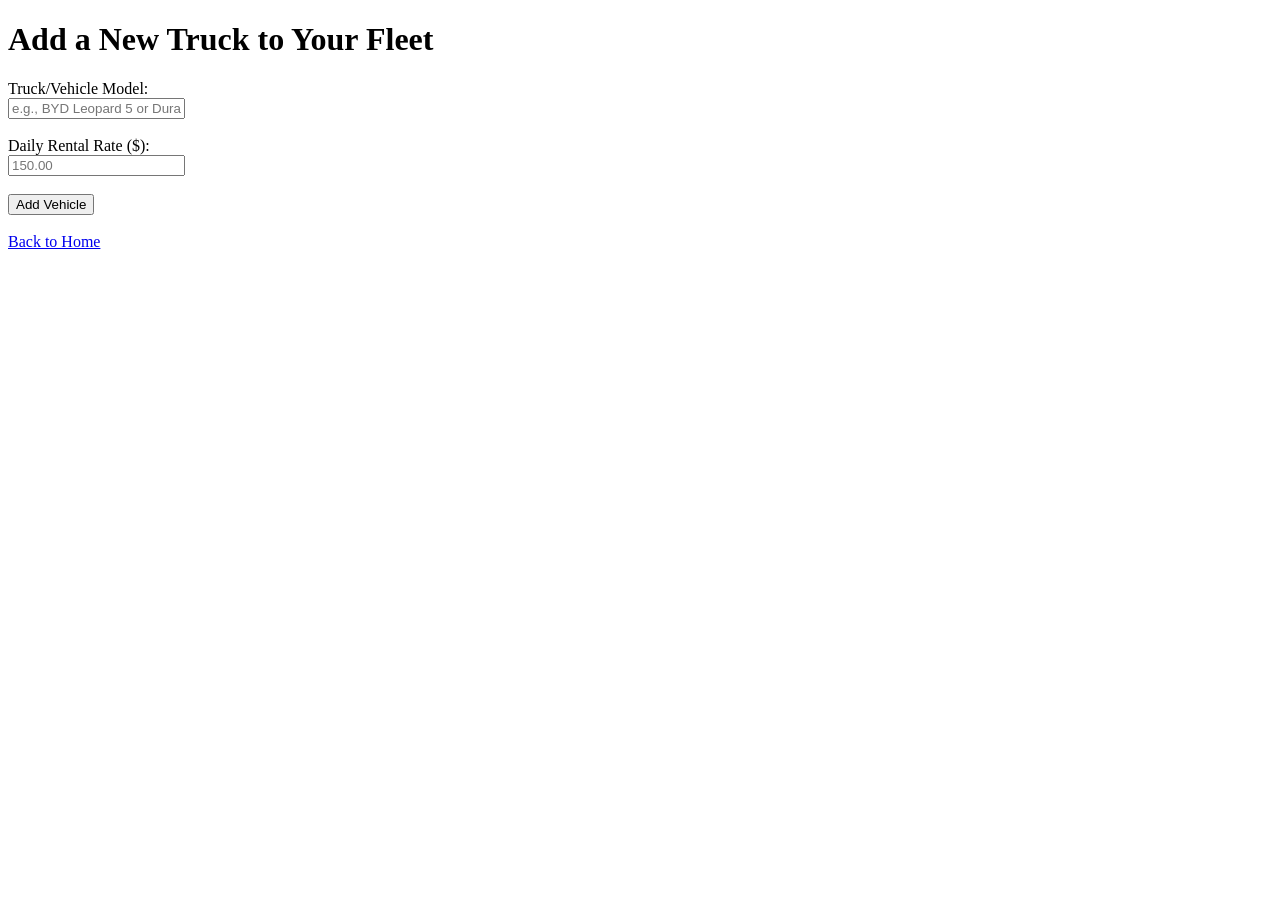
==== templates/add_truck.html @ af63b1b1 "[US1] Add truck registration form and routing logic" ====
<!DOCTYPE html>
<html>
<head>
    <title>Add Truck - Fleet Manager</title>
</head>
<body>
<h1>Add a New Truck to Your Fleet</h1>

<form action="/add_truck" method="POST">
    <label for="model">Truck/Vehicle Model:</label><br>
    <input type="text" id="model" name="model" placeholder="e.g., BYD Leopard 5 or Duramax Heavy Duty" required><br><br>

    <label for="daily_rate">Daily Rental Rate ($):</label><br>
    <input type="number" id="daily_rate" name="daily_rate" step="0.01" placeholder="150.00" required><br><br>

    <input type="submit" value="Add Vehicle">
</form>

<br>
<a href="/">Back to Home</a>
</body>
</html>
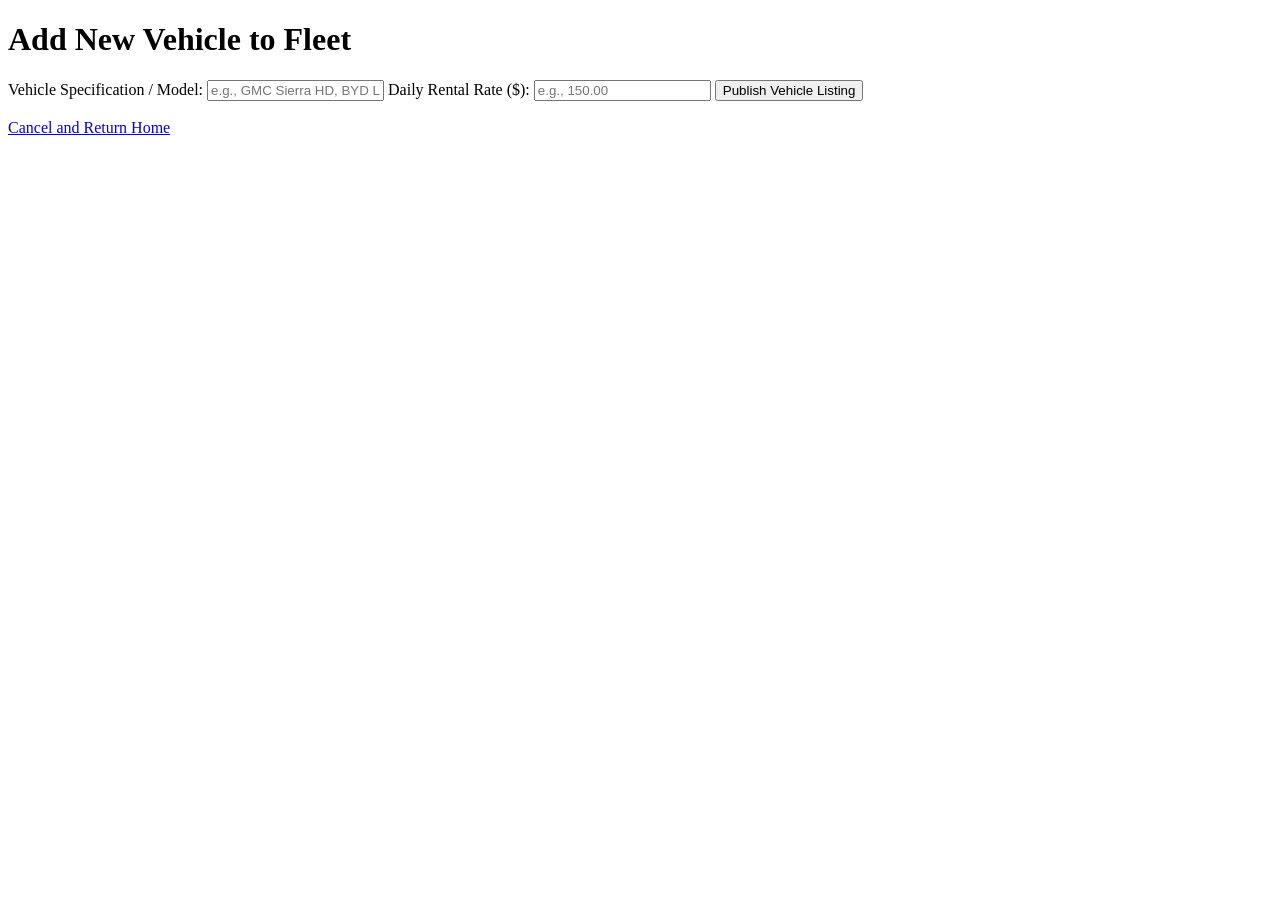
==== commit 1077a6f3: "[Polishing] Applied uniform CSS styling and layout architecture to all frontend templates" ====
--- a/templates/add_truck.html
+++ b/templates/add_truck.html
@@ -1,22 +1,23 @@
 <!DOCTYPE html>
 <html>
 <head>
-    <title>Add Truck - Fleet Manager</title>
+    <title>Fleet Manager - Add Truck</title>
+    <link rel="stylesheet" href="{{ url_for('static', filename='style.css') }}">
 </head>
 <body>
-<h1>Add a New Truck to Your Fleet</h1>
+<h1>Add New Vehicle to Fleet</h1>
 
 <form action="/add_truck" method="POST">
-    <label for="model">Truck/Vehicle Model:</label><br>
-    <input type="text" id="model" name="model" placeholder="e.g., BYD Leopard 5 or Duramax Heavy Duty" required><br><br>
+    <label>Vehicle Specification / Model:</label>
+    <input type="text" name="model" placeholder="e.g., GMC Sierra HD, BYD Leopard" required>
 
-    <label for="daily_rate">Daily Rental Rate ($):</label><br>
-    <input type="number" id="daily_rate" name="daily_rate" step="0.01" placeholder="150.00" required><br><br>
+    <label>Daily Rental Rate ($):</label>
+    <input type="number" name="daily_rate" step="0.01" placeholder="e.g., 150.00" required>
 
-    <input type="submit" value="Add Vehicle">
+    <button type="submit">Publish Vehicle Listing</button>
 </form>
 
 <br>
-<a href="/">Back to Home</a>
+<a href="/">Cancel and Return Home</a>
 </body>
 </html>
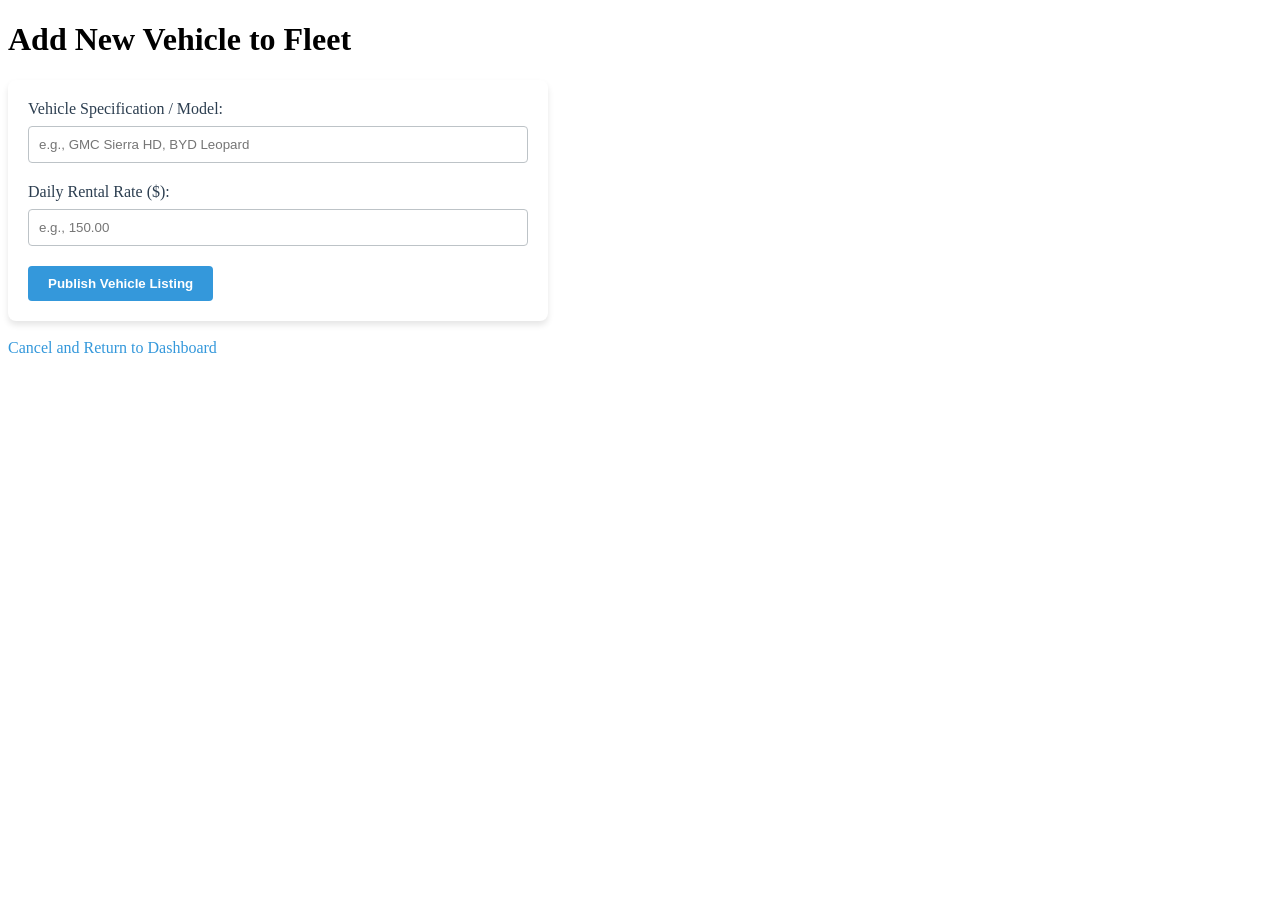
==== commit a639f386: "Update main navigation and conditionally render catalog actions - Rerouted Welcome page buttons to n" ====
--- a/templates/add_truck.html
+++ b/templates/add_truck.html
@@ -1,23 +1,25 @@
 <!DOCTYPE html>
 <html>
 <head>
-    <title>Fleet Manager - Add Truck</title>
+    <title>Fleet Manager - Add Vehicle</title>
     <link rel="stylesheet" href="{{ url_for('static', filename='style.css') }}">
 </head>
 <body>
 <h1>Add New Vehicle to Fleet</h1>
 
-<form action="/add_truck" method="POST">
-    <label>Vehicle Specification / Model:</label>
-    <input type="text" name="model" placeholder="e.g., GMC Sierra HD, BYD Leopard" required>
+<div style="background-color: white; padding: 20px; border-radius: 8px; box-shadow: 0 4px 6px rgba(0,0,0,0.1); max-width: 500px;">
+    <form action="/add_truck" method="POST">
+        <label style="display: block; margin-bottom: 8px; color: #2c3e50;">Vehicle Specification / Model:</label>
+        <input type="text" name="model" placeholder="e.g., GMC Sierra HD, BYD Leopard" required style="width: 100%; padding: 10px; margin-bottom: 20px; border: 1px solid #bdc3c7; border-radius: 4px; box-sizing: border-box;">
 
-    <label>Daily Rental Rate ($):</label>
-    <input type="number" name="daily_rate" step="0.01" placeholder="e.g., 150.00" required>
+        <label style="display: block; margin-bottom: 8px; color: #2c3e50;">Daily Rental Rate ($):</label>
+        <input type="number" step="0.01" name="daily_rate" placeholder="e.g., 150.00" required style="width: 100%; padding: 10px; margin-bottom: 20px; border: 1px solid #bdc3c7; border-radius: 4px; box-sizing: border-box;">
 
-    <button type="submit">Publish Vehicle Listing</button>
-</form>
+        <button type="submit" style="background-color: #3498db; color: white; padding: 10px 20px; border: none; border-radius: 4px; font-weight: bold; cursor: pointer;">Publish Vehicle Listing</button>
+    </form>
+</div>
 
 <br>
-<a href="/">Cancel and Return Home</a>
+<a href="/dashboard" style="color: #3498db; text-decoration: none;">Cancel and Return to Dashboard</a>
 </body>
 </html>
